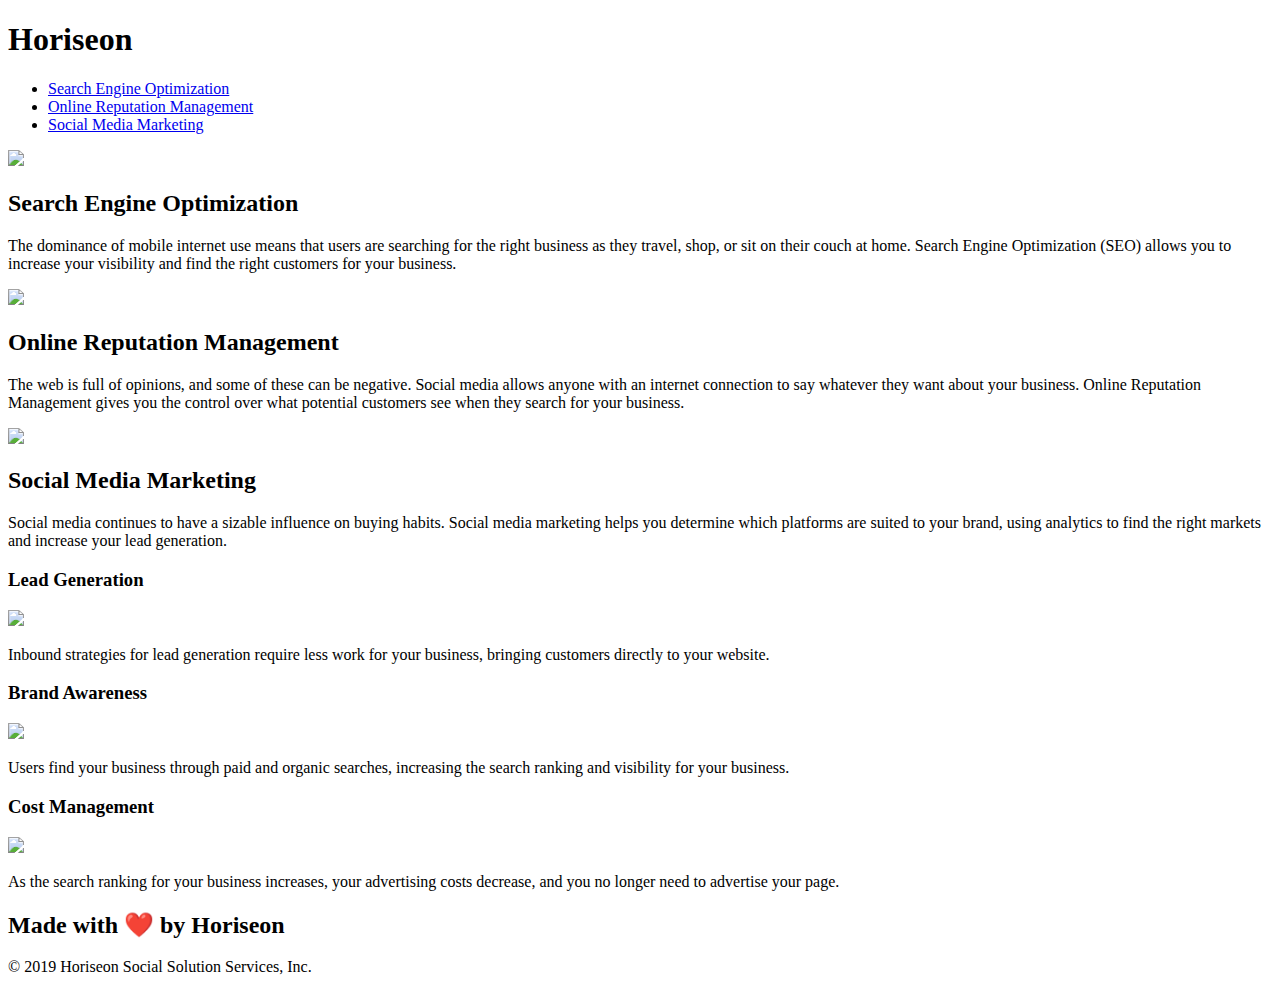
==== index.html @ 0cd782e7 "edit with removal of duplicate files" ====
<!DOCTYPE html>
<html lang="en-us">

<head>
    <meta charset="UTF-8" />
    <link rel="stylesheet" href="./assets/css/style.css">
    <title>website</title>
</head>


<!--Header-->
<body>
    <div class="header">
        <h1>Hori<span class="seo">seo</span>n</h1>
        <div>
            <ul>
                <li>
                    <a href="#search-engine-optimization">Search Engine Optimization</a>
                </li>
                <li>
                    <a href="#online-reputation-management">Online Reputation Management</a>
                </li>
                <li>
                    <a href="#social-media-marketing">Social Media Marketing</a>
                </li>
            </ul>
        </div>
    </div>

    <!--Image of employees working-->
    <div class="hero"></div>

    <!--Image and with description boxes-->
    <div class="content">
        <!-- Added id="search-engine-optimization" to fix link--> 
        <div id="search-engine-optimization" class="search-engine-optimization">
            <img src="./assets/images/search-engine-optimization.jpg" class="float-left" />
            <h2>Search Engine Optimization</h2>
            <p>
                The dominance of mobile internet use means that users are searching for the right business as they travel, shop, or sit on their couch at home. Search Engine Optimization (SEO) allows you to increase your visibility and find the right customers for your business.
            </p>
        </div>
        <div id="online-reputation-management" class="online-reputation-management">
            <img src="./assets/images/online-reputation-management.jpg" class="float-right" />
            <h2>Online Reputation Management</h2>
            <p>
                The web is full of opinions, and some of these can be negative. Social media allows anyone with an internet connection to say whatever they want about your business. Online Reputation Management gives you the control over what potential customers see when they search for your business.
            </p>
        </div>
        <div id="social-media-marketing" class="social-media-marketing">
            <img src="./assets/images/social-media-marketing.jpg" class="float-left" />
            <h2>Social Media Marketing</h2>
            <p>
                Social media continues to have a sizable influence on buying habits. Social media marketing helps you determine which platforms are suited to your brand, using analytics to find the right markets and increase your lead generation.
            </p>
        </div>
    </div>
    <!--Side bar with more information of company-->
    <div class="benefits">
        <div class="benefit-lead">
            <h3>Lead Generation</h3>
            <img src="./assets/images/lead-generation.png" />
            <p>
                Inbound strategies for lead generation require less work for your business, bringing customers directly to your website.
            </p>
        </div>
        <div class="benefit-brand">
            <h3>Brand Awareness</h3>
            <img src="./assets/images/brand-awareness.png" />
            <p>
                Users find your business through paid and organic searches, increasing the search ranking and visibility for your business.
            </p>
        </div>
        
        <div class="benefit-cost">
            <h3>Cost Management</h3>
            <img src="./assets/images/cost-management.png"></img>
            <p>
                As the search ranking for your business increases, your advertising costs decrease, and you no longer need to advertise your page.
            </p>
        </div>
    </div>
    <!--Footer with company copyright name and date-->
    <div class="footer">
        <h2>Made with ❤️️ by Horiseon</h2>
        <p>
            &copy; 2019 Horiseon Social Solution Services, Inc.
        </p>
    </div>
</body>

</html>
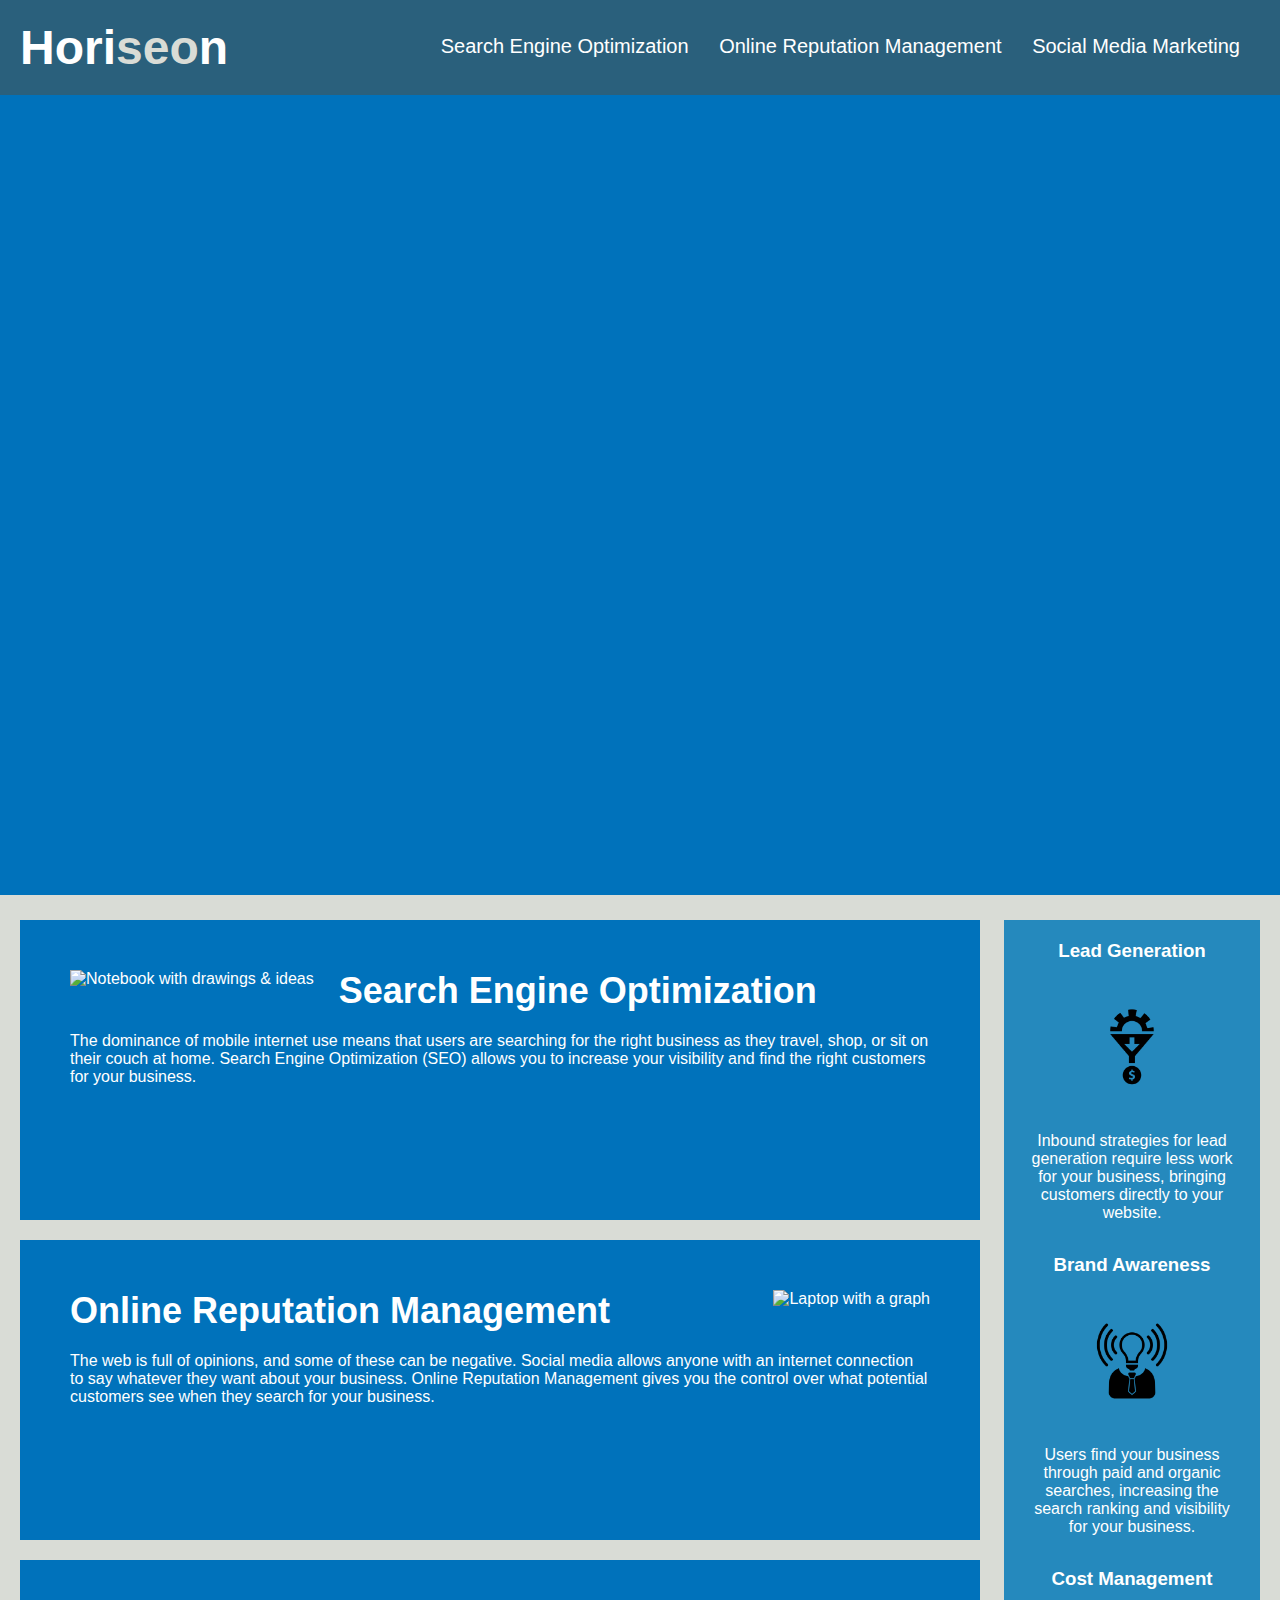
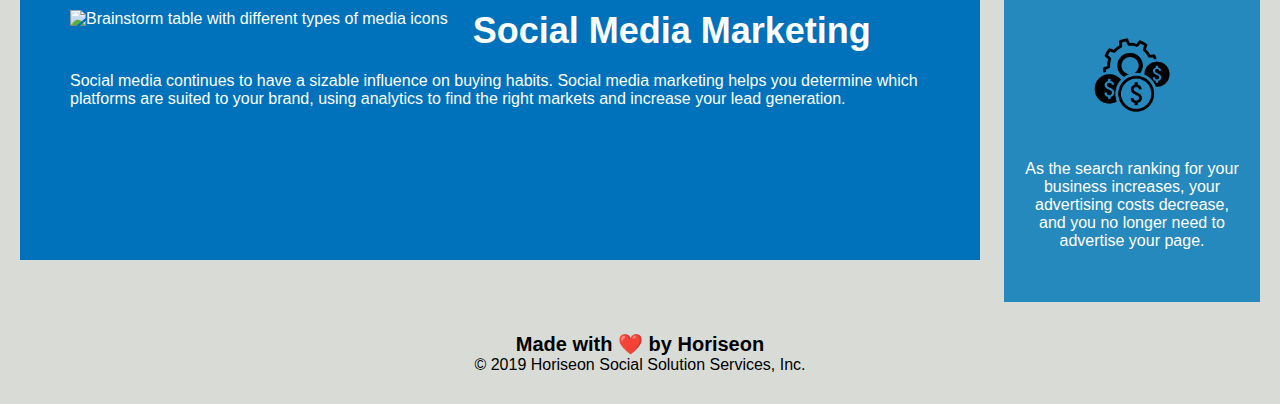
==== commit a329de4a: "added <section>, <alt>, and <asside> tags" ====
--- a/index.html
+++ b/index.html
@@ -1,92 +1,95 @@
 <!DOCTYPE html>
 <html lang="en-us">
 
-<head>
-    <meta charset="UTF-8" />
-    <link rel="stylesheet" href="./assets/css/style.css">
-    <title>website</title>
-</head>
+    <head>
+        <meta charset="UTF-8" />
+        <meta name="viewport" content="width=device-width, initial-scale=1.0" />
+        <link rel="stylesheet" href="style.css">
+        <title>Horiseon Webpage</title>
+    </head>
 
+    <body>
+        <!--Header-->
+        <section class="header">
+            <h1>Hori<span class="seo">seo</span>n</h1>
+                <div>
+                    <ul>
+                    <li>
+                        <a href="#search-engine-optimization">Search Engine Optimization</a>
+                    </li>
+                    <li>
+                        <a href="#online-reputation-management">Online Reputation Management</a>                    
+                    </li>
+                    <li>
+                        <a href="#social-media-marketing">Social Media Marketing</a>
+                    </li>
+                </ul>
+            </div>
+        </section>
 
-<!--Header-->
-<body>
-    <div class="header">
-        <h1>Hori<span class="seo">seo</span>n</h1>
-        <div>
-            <ul>
-                <li>
-                    <a href="#search-engine-optimization">Search Engine Optimization</a>
-                </li>
-                <li>
-                    <a href="#online-reputation-management">Online Reputation Management</a>
-                </li>
-                <li>
-                    <a href="#social-media-marketing">Social Media Marketing</a>
-                </li>
-            </ul>
-        </div>
-    </div>
+        <!--Image of employees working-->
+        <div class="hero-image"></div>
 
-    <!--Image of employees working-->
-    <div class="hero"></div>
+        <!--Image and with description boxes-->
+        <section class="content">
+            <!-- Added id="search-engine-optimization" to fix link--> 
+            <div id="search-engine-optimization" class="search-engine-optimization">
+                <img src="images/search-engine-optimization.jpg" alt="Notebook with drawings & ideas" class="float-left" />
+                <h2>Search Engine Optimization</h2>
+                <p>
+                    The dominance of mobile internet use means that users are searching for the right business as they travel, shop, or sit on their couch at home. Search Engine Optimization (SEO) allows you to increase your visibility and find the right customers for your business.
+                </p>
+            </div>
 
-    <!--Image and with description boxes-->
-    <div class="content">
-        <!-- Added id="search-engine-optimization" to fix link--> 
-        <div id="search-engine-optimization" class="search-engine-optimization">
-            <img src="./assets/images/search-engine-optimization.jpg" class="float-left" />
-            <h2>Search Engine Optimization</h2>
+            <div id="online-reputation-management" class="online-reputation-management">
+                <img src="images/online-reputation-management.jpg" alt="Laptop with a graph" class="float-right" />
+                <h2>Online Reputation Management</h2>
+                <p>
+                    The web is full of opinions, and some of these can be negative. Social media allows anyone with an internet connection to say whatever they want about your business. Online Reputation Management gives you the control over what potential customers see when they search for your business.
+                </p>
+            </div>
+            <div id="social-media-marketing" class="social-media-marketing">
+                <img src="images/social-media-marketing.jpg" alt="Brainstorm table with different types of media icons" class="float-left" />
+                <h2>Social Media Marketing</h2>
+                <p>
+                    Social media continues to have a sizable influence on buying habits. Social media marketing helps you determine which platforms are suited to your brand, using analytics to find the right markets and increase your lead generation.
+                </p>
+            </div>
+        </section>
+
+        <!--Side bar with more information of company-->
+        <aside class="benefits">
+            <div class="benefit-lead">
+                <h3>Lead Generation</h3>
+                <img src="images/lead-generation.png" alt="Gear in funnel icon" />
+                <p>
+                    Inbound strategies for lead generation require less work for your business, bringing customers directly to your website.
+                </p>
+            </div>
+            <div class="benefit-brand">
+                <h3>Brand Awareness</h3>
+                <img src="images/brand-awareness.png" alt="Lightbulb human with wifi icon"/>
+                <p>
+                    Users find your business through paid and organic searches, increasing the search ranking and visibility for your business.
+                </p>
+            </div>
+
+                <div class="benefit-cost">
+                    <h3>Cost Management</h3>
+                <img src="images/cost-management.png" alt="Gear with $ coins icon"></img>
+                <p>
+                   As the search ranking for your business increases, your advertising costs decrease, and you no longer need to advertise your page.
+                   </p>
+             </div>
+        </aside>
+    
+        <!--Footer -->
+        <section class="footer">
+            <h2>Made with ❤️️ by Horiseon</h2>
             <p>
-                The dominance of mobile internet use means that users are searching for the right business as they travel, shop, or sit on their couch at home. Search Engine Optimization (SEO) allows you to increase your visibility and find the right customers for your business.
-            </p>
-        </div>
-        <div id="online-reputation-management" class="online-reputation-management">
-            <img src="./assets/images/online-reputation-management.jpg" class="float-right" />
-            <h2>Online Reputation Management</h2>
-            <p>
-                The web is full of opinions, and some of these can be negative. Social media allows anyone with an internet connection to say whatever they want about your business. Online Reputation Management gives you the control over what potential customers see when they search for your business.
-            </p>
-        </div>
-        <div id="social-media-marketing" class="social-media-marketing">
-            <img src="./assets/images/social-media-marketing.jpg" class="float-left" />
-            <h2>Social Media Marketing</h2>
-            <p>
-                Social media continues to have a sizable influence on buying habits. Social media marketing helps you determine which platforms are suited to your brand, using analytics to find the right markets and increase your lead generation.
-            </p>
-        </div>
-    </div>
-    <!--Side bar with more information of company-->
-    <div class="benefits">
-        <div class="benefit-lead">
-            <h3>Lead Generation</h3>
-            <img src="./assets/images/lead-generation.png" />
-            <p>
-                Inbound strategies for lead generation require less work for your business, bringing customers directly to your website.
-            </p>
-        </div>
-        <div class="benefit-brand">
-            <h3>Brand Awareness</h3>
-            <img src="./assets/images/brand-awareness.png" />
-            <p>
-                Users find your business through paid and organic searches, increasing the search ranking and visibility for your business.
-            </p>
-        </div>
-        
-        <div class="benefit-cost">
-            <h3>Cost Management</h3>
-            <img src="./assets/images/cost-management.png"></img>
-            <p>
-                As the search ranking for your business increases, your advertising costs decrease, and you no longer need to advertise your page.
-            </p>
-        </div>
-    </div>
-    <!--Footer with company copyright name and date-->
-    <div class="footer">
-        <h2>Made with ❤️️ by Horiseon</h2>
-        <p>
-            &copy; 2019 Horiseon Social Solution Services, Inc.
-        </p>
-    </div>
-</body>
+                &copy; 2019 Horiseon Social Solution Services, Inc.
+             </p>
+        </section>
+    </body>
 
 </html>
--- a/style.css
+++ b/style.css
@@ -0,0 +1,186 @@
+* {
+    box-sizing: border-box;
+    padding: 0;
+    margin: 0;
+}
+
+body {
+    background-color: #d9dcd6;
+}
+
+.header {
+    padding: 20px;
+    font-family: 'Trebuchet MS', 'Lucida Sans Unicode', 'Lucida Grande', 'Lucida Sans', Arial, sans-serif;
+    background-color: #2a607c;
+    color: #ffffff;
+}
+
+.header h1 {
+    display: inline-block;
+    font-size: 48px;
+}
+
+.header h1 .seo {
+    color: #d9dcd6;
+}
+
+/* Added ' ' to Calibri */
+.header div {
+    padding-top: 15px;
+    margin-right: 20px;
+    float: right;
+    font-family: 'Gill Sans', 'Gill Sans MT', 'Calibri', 'Trebuchet MS', sans-serif;
+    font-size: 20px;
+}
+
+.header div ul {
+    list-style-type: none;
+}
+
+.header div ul li {
+    display: inline-block;
+    margin-left: 25px;
+}
+
+a {
+    color: #ffffff;
+    text-decoration: none;
+}
+
+p {
+    font-size: 16px;
+}
+
+
+.hero-image {
+    height: 800px;
+    width: 100%;
+    margin-bottom: 25px;
+    background-image: url("images/digital-marketing-meeting.jpg");
+    background-size: cover;
+    background-position: center;
+    background-repeat: no-repeat;
+    background-color: #0072bb;
+}
+
+.float-left {
+    float: left;
+    margin-right: 25px;
+}
+
+.float-right {
+    float: right;
+    margin-left: 25px;
+}
+
+.content {
+    width: 75%;
+    display: inline-block;
+    margin-left: 20px;
+}
+
+.benefits {
+    margin-right: 20px;
+    padding: 20px;
+    clear: both;
+    float: right;
+    width: 20%;
+    height: 100%;
+    /* Added single quotations for 'Calibri' */
+    font-family: 'Gill Sans', 'Gill Sans MT', 'Calibri', 'Trebuchet MS', sans-serif;
+    background-color: #2589bd;
+}
+
+/* added aside tag */
+aside {
+    color: #ffffff;
+    text-align: center;
+}
+
+.benefit-lead {
+    margin-bottom: 32px;
+}
+
+.benefit-brand {
+    margin-bottom: 32px;
+}
+
+.benefit-cost {
+    margin-bottom: 32px;
+}
+
+aside h3 {
+    margin-bottom: 10px;
+}
+
+aside img{
+    display: block;
+    margin: 10px auto;
+    max-width: 150px;
+}
+
+.search-engine-optimization {
+    margin-bottom: 20px;
+    padding: 50px;
+    height: 300px;
+    font-family: 'Gill Sans', 'Gill Sans MT', 'Calibri', 'Trebuchet MS', sans-serif;
+    background-color: #0072bb;
+    color: #ffffff;
+}
+
+.online-reputation-management {
+    margin-bottom: 20px;
+    padding: 50px;
+    height: 300px;
+    font-family: 'Gill Sans', 'Gill Sans MT', 'Calibri', 'Trebuchet MS', sans-serif;
+    background-color: #0072bb;
+    color: #ffffff;
+}
+
+.social-media-marketing {
+    margin-bottom: 20px;
+    padding: 50px;
+    height: 300px;
+    font-family: 'Gill Sans', 'Gill Sans MT', 'Calibri', 'Trebuchet MS', sans-serif;
+    background-color: #0072bb;
+    color: #ffffff;
+}
+
+.search-engine-optimization img {
+    max-height: 200px;
+}
+
+.online-reputation-management img {
+    max-height: 200px;
+}
+
+.social-media-marketing img {
+    max-height: 200px;
+}
+
+
+.search-engine-optimization h2 {
+    margin-bottom: 20px;
+    font-size: 36px;
+}
+
+.online-reputation-management h2 {
+    margin-bottom: 20px;
+    font-size: 36px;
+}
+
+.social-media-marketing h2 {
+    margin-bottom: 20px;
+    font-size: 36px;
+}
+
+.footer {
+    padding: 30px;
+    clear: both;
+    font-family: 'Trebuchet MS', 'Lucida Sans Unicode', 'Lucida Grande', 'Lucida Sans', Arial, sans-serif;
+    text-align: center;
+}
+
+.footer h2 {
+    font-size: 20px;
+}
